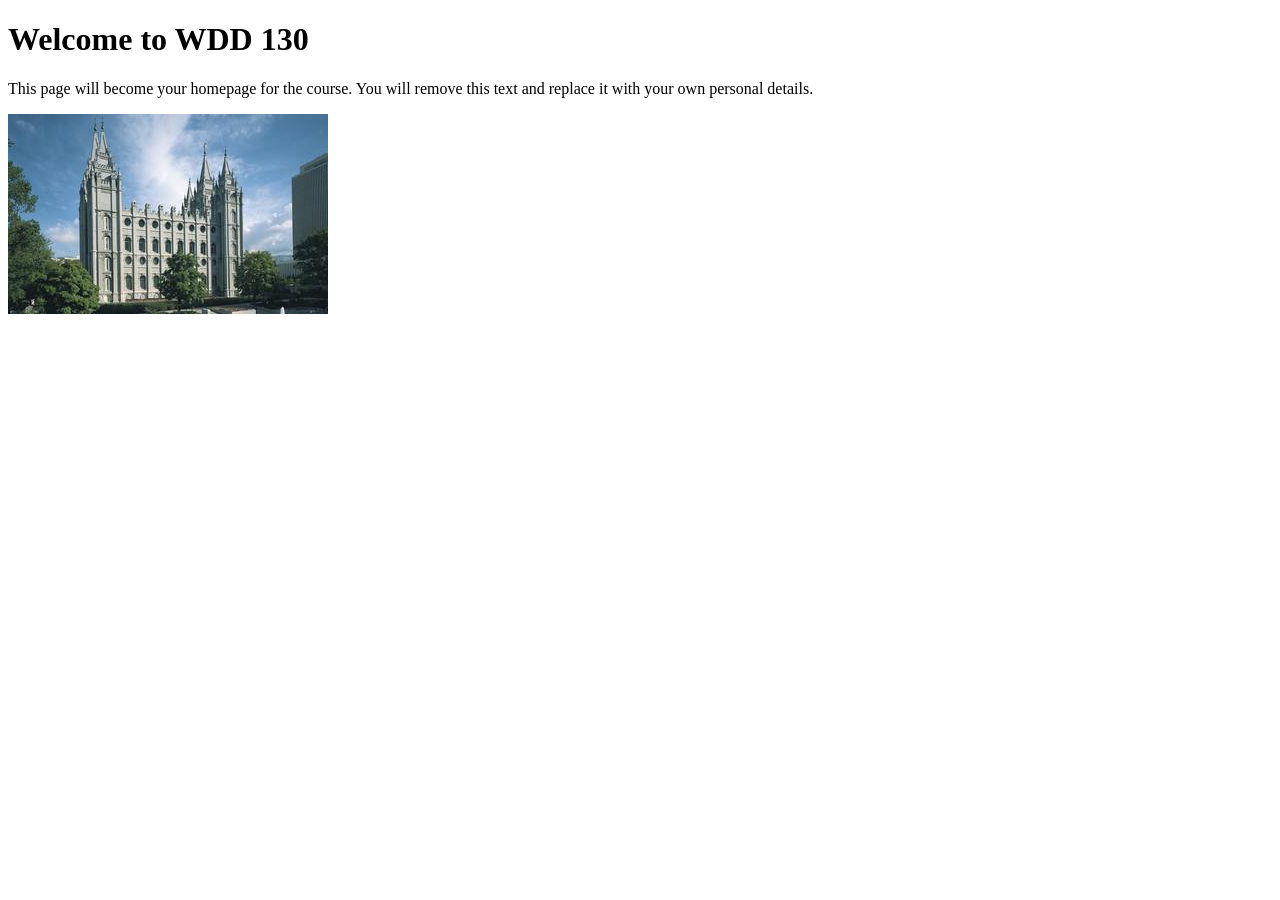
==== index.html @ a0b4aa40 "Initial commit" ====
<!DOCTYPE html>
<html lang="en">

<head>
    <meta charset="UTF-8">
    <meta name="viewport" content="width=device-width, initial-scale=1.0">
    <title>WDD 130 | Personal Homepage</title>
</head>

<body>
    <h1>Welcome to WDD 130</h1>
    <p>This page will become your homepage for the course. You will remove this text and replace it with your own personal details.</p>

    <img src="images/salt-lake-temple.jpg" alt="The Salt Lake Temple.">
</body>

</html>
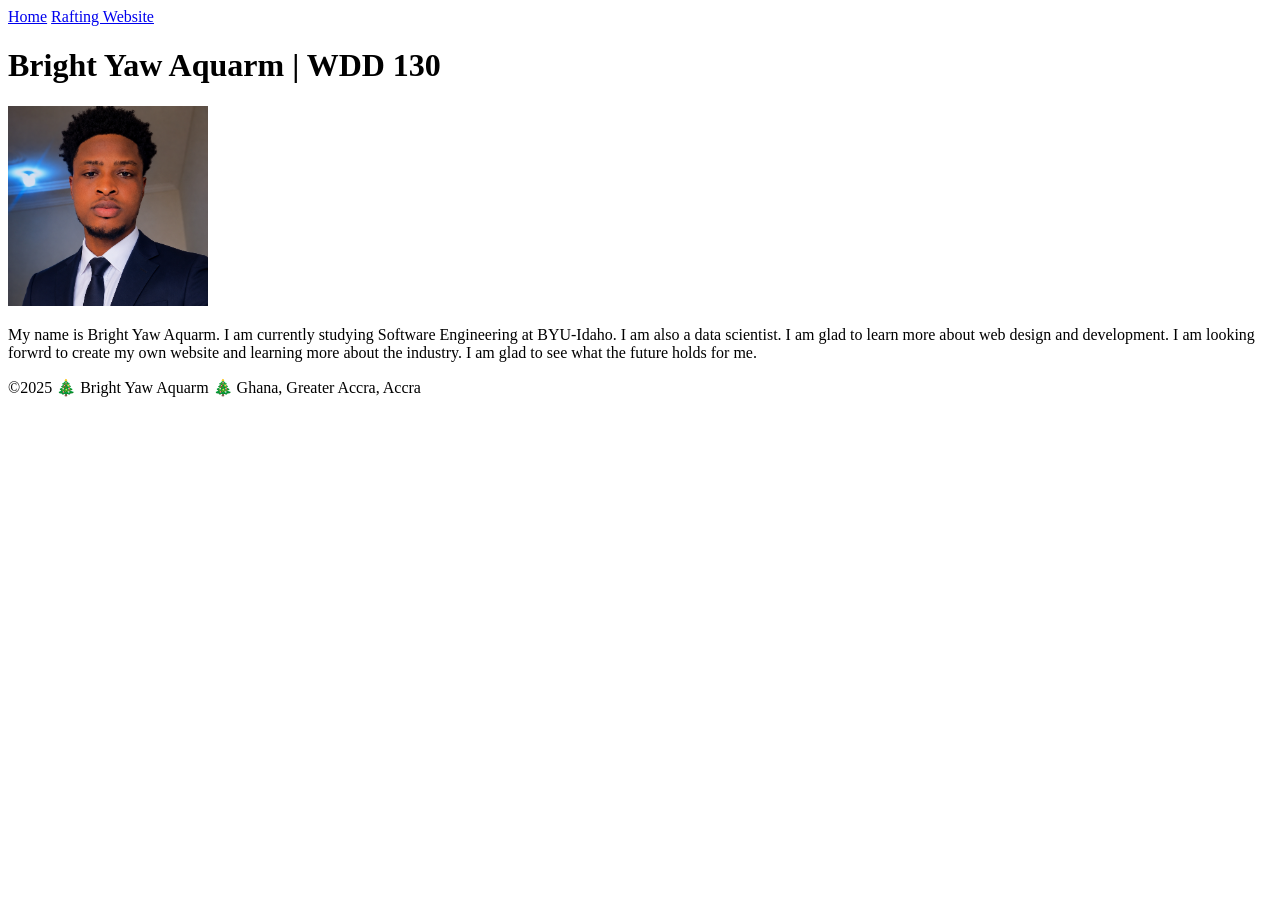
==== commit b9519e7e: "my profile home page" ====
--- a/index.html
+++ b/index.html
@@ -4,14 +4,31 @@
 <head>
     <meta charset="UTF-8">
     <meta name="viewport" content="width=device-width, initial-scale=1.0">
-    <title>WDD 130 | Personal Homepage</title>
+    <title>Bright Yaw Aquarm | WDD 130</title>
 </head>
 
 <body>
-    <h1>Welcome to WDD 130</h1>
-    <p>This page will become your homepage for the course. You will remove this text and replace it with your own personal details.</p>
-
-    <img src="images/salt-lake-temple.jpg" alt="The Salt Lake Temple.">
+    <header>
+        <nav>
+            <a href="#">Home</a>
+            <a href="WWr">Rafting Website</a>
+        </nav>
+    </header>
+    <main>
+        <h1>Bright Yaw Aquarm | WDD 130</h1>
+        <img src="images/profile.png" alt="Bright Yaw Aquarm profile picture" width="200">
+        <p>My name is Bright Yaw Aquarm. I am currently studying
+            Software Engineering at BYU-Idaho.
+            I am also a data scientist. I am glad to learn more
+            about web design and development.
+            I am looking forwrd to create my own website and learning
+            more about the industry.
+            I am glad to see what the future holds for me.
+        </p>
+    </main>
+    <footer>
+        <p>&copy;2025 🎄 Bright Yaw Aquarm 🎄 Ghana, Greater Accra, Accra</p>
+    </footer>
 </body>
 
 </html>
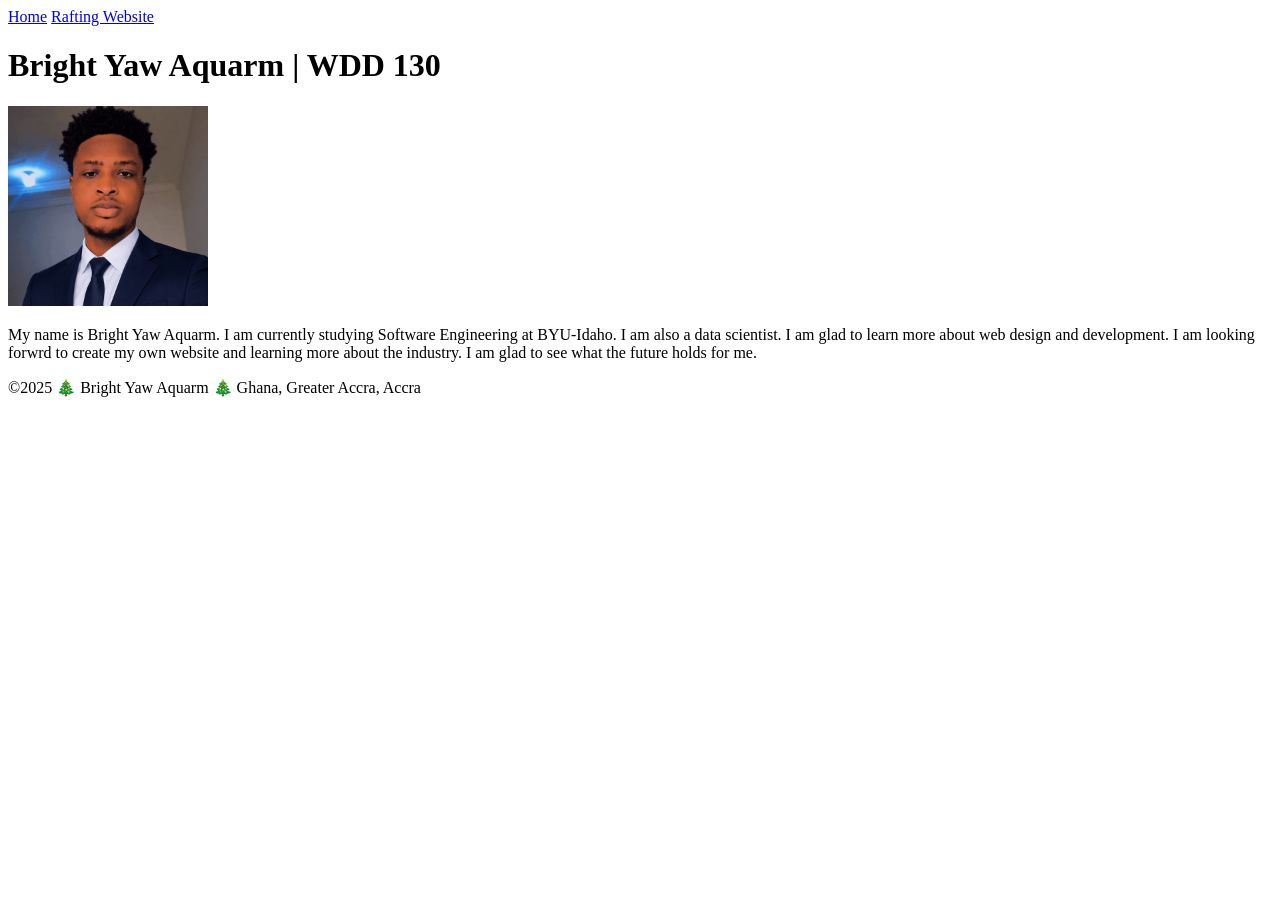
==== commit 33c7c4d5: "my student profile" ====
--- a/index.html
+++ b/index.html
@@ -11,12 +11,12 @@
     <header>
         <nav>
             <a href="#">Home</a>
-            <a href="WWr">Rafting Website</a>
+            <a href="wwr/">Rafting Website</a>
         </nav>
     </header>
     <main>
         <h1>Bright Yaw Aquarm | WDD 130</h1>
-        <img src="images/profile.png" alt="Bright Yaw Aquarm profile picture" width="200">
+        <img src="images/profile.jpg" alt="Bright Yaw Aquarm profile picture" width="200">
         <p>My name is Bright Yaw Aquarm. I am currently studying
             Software Engineering at BYU-Idaho.
             I am also a data scientist. I am glad to learn more
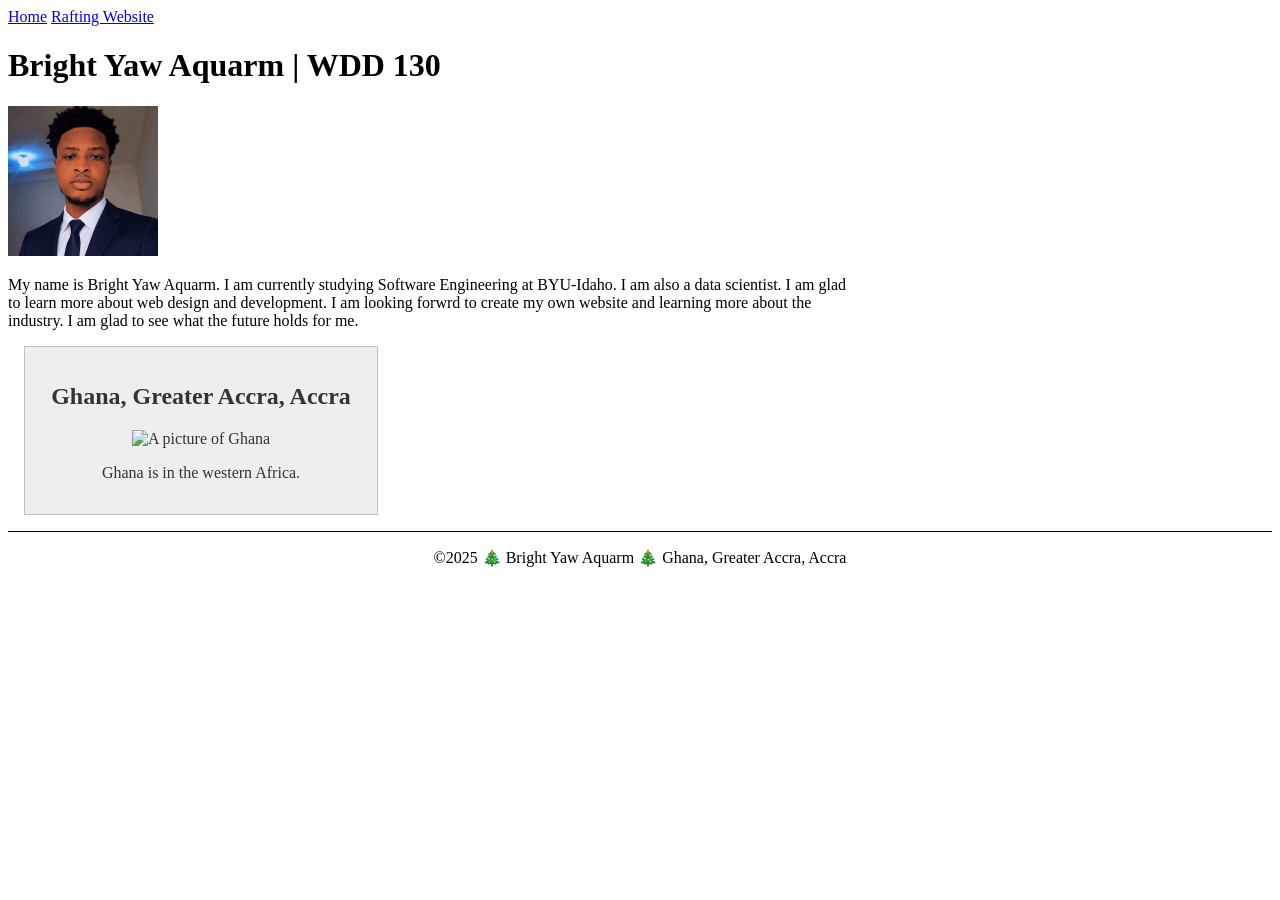
==== commit 0a247512: "home page enhancement" ====
--- a/index.html
+++ b/index.html
@@ -5,6 +5,8 @@
     <meta charset="UTF-8">
     <meta name="viewport" content="width=device-width, initial-scale=1.0">
     <title>Bright Yaw Aquarm | WDD 130</title>
+    <meta name="description" content="Bright Yaw Aquarm's BYU-Idaho WDD 130 course home page">
+    <link rel="stylesheet" href="styles/styles.css">
 </head>
 
 <body>
@@ -26,9 +28,15 @@
             I am glad to see what the future holds for me.
         </p>
     </main>
+    <aside>
+        <h2>Ghana, Greater Accra, Accra</h2>
+        <img src="https://cms.forbesafrica.com/wp-content/uploads/2026/05/Landing-image-Ghana.jpg" alt="A picture of Ghana">
+        <p>Ghana is in the western Africa.</p>
+    </aside>
     <footer>
         <p>&copy;2025 🎄 Bright Yaw Aquarm 🎄 Ghana, Greater Accra, Accra</p>
     </footer>
+
 </body>
 
 </html>
--- a/styles/styles.css
+++ b/styles/styles.css
@@ -0,0 +1,30 @@
+main {
+    max-width: 840px;
+}
+
+aside {
+    width: 20rem;
+    margin: 1rem;
+    border: 1px solid rgb(0 0 0 / 0.2);
+    /* 1️⃣ */
+    padding: 1rem;
+    background-color: #eee;
+    color: #333;
+    text-align: center;
+}
+
+aside img {
+    width: 200px;
+    height: auto;
+}
+
+main img {
+    width: 150px;
+    height: auto;
+}
+
+footer {
+    margin-top: 15px;
+    border-top: 1px solid #000;
+    text-align: center;
+}
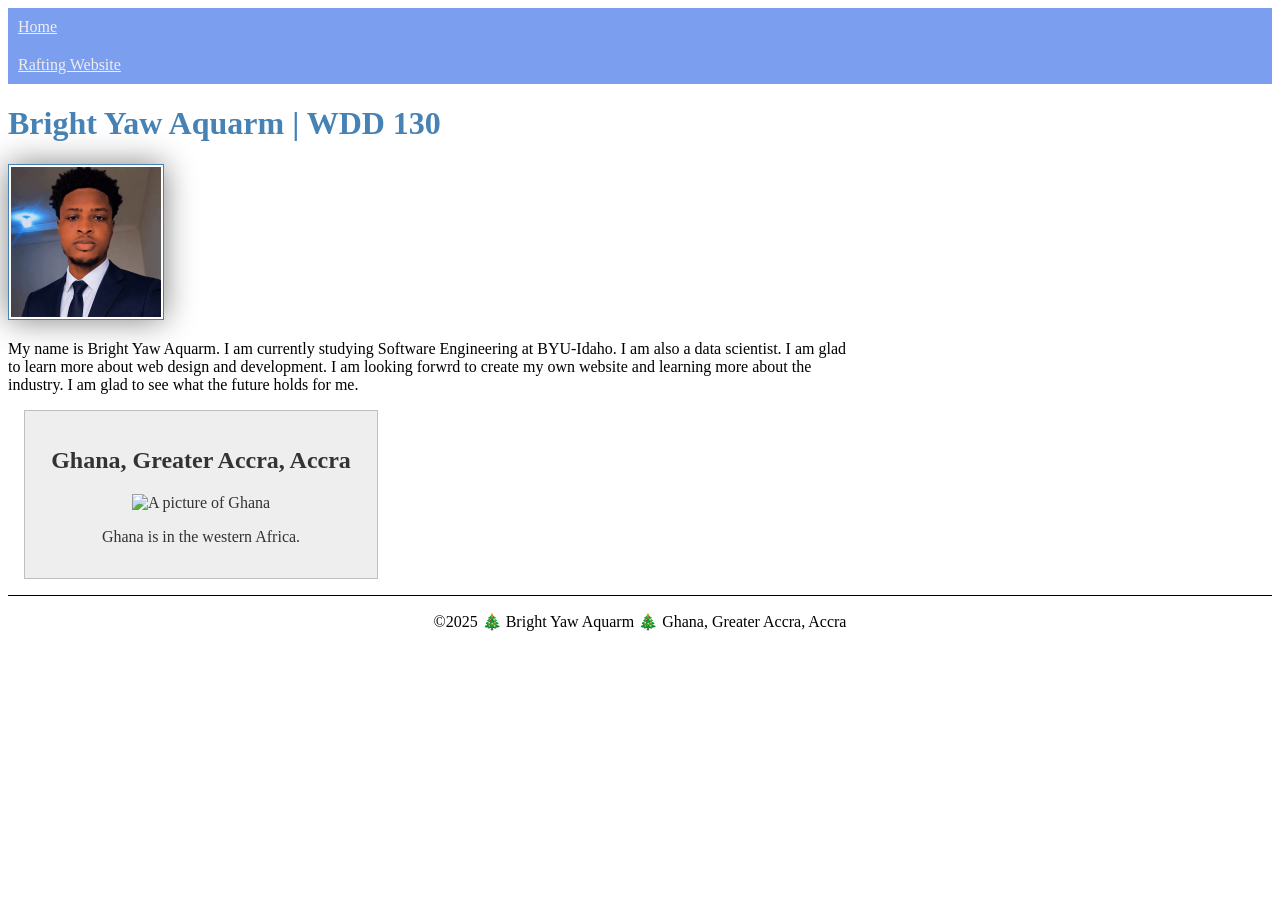
==== commit ace8c08d: "home page enhancement" ====
--- a/index.html
+++ b/index.html
@@ -6,6 +6,7 @@
     <meta name="viewport" content="width=device-width, initial-scale=1.0">
     <title>Bright Yaw Aquarm | WDD 130</title>
     <meta name="description" content="Bright Yaw Aquarm's BYU-Idaho WDD 130 course home page">
+    <meta name="author" content="Bright Yaw Aquarm">
     <link rel="stylesheet" href="styles/styles.css">
 </head>
 
--- a/styles/styles.css
+++ b/styles/styles.css
@@ -1,5 +1,28 @@
 main {
     max-width: 840px;
+}
+
+nav a {
+    color: #eee;
+    padding: 10px;
+    display: block;
+    background-color: rgba(87, 133, 234, 0.785);
+}
+
+h1 {
+    color: steelblue;
+}
+
+main img {
+    width: 150px;
+    height: auto;
+    border: 1px solid steelblue;
+    padding: 2px;
+    box-shadow: 0 0 30px gray;
+}
+
+p {
+    padding: 0;
 }
 
 aside {
@@ -18,11 +41,6 @@
     height: auto;
 }
 
-main img {
-    width: 150px;
-    height: auto;
-}
-
 footer {
     margin-top: 15px;
     border-top: 1px solid #000;
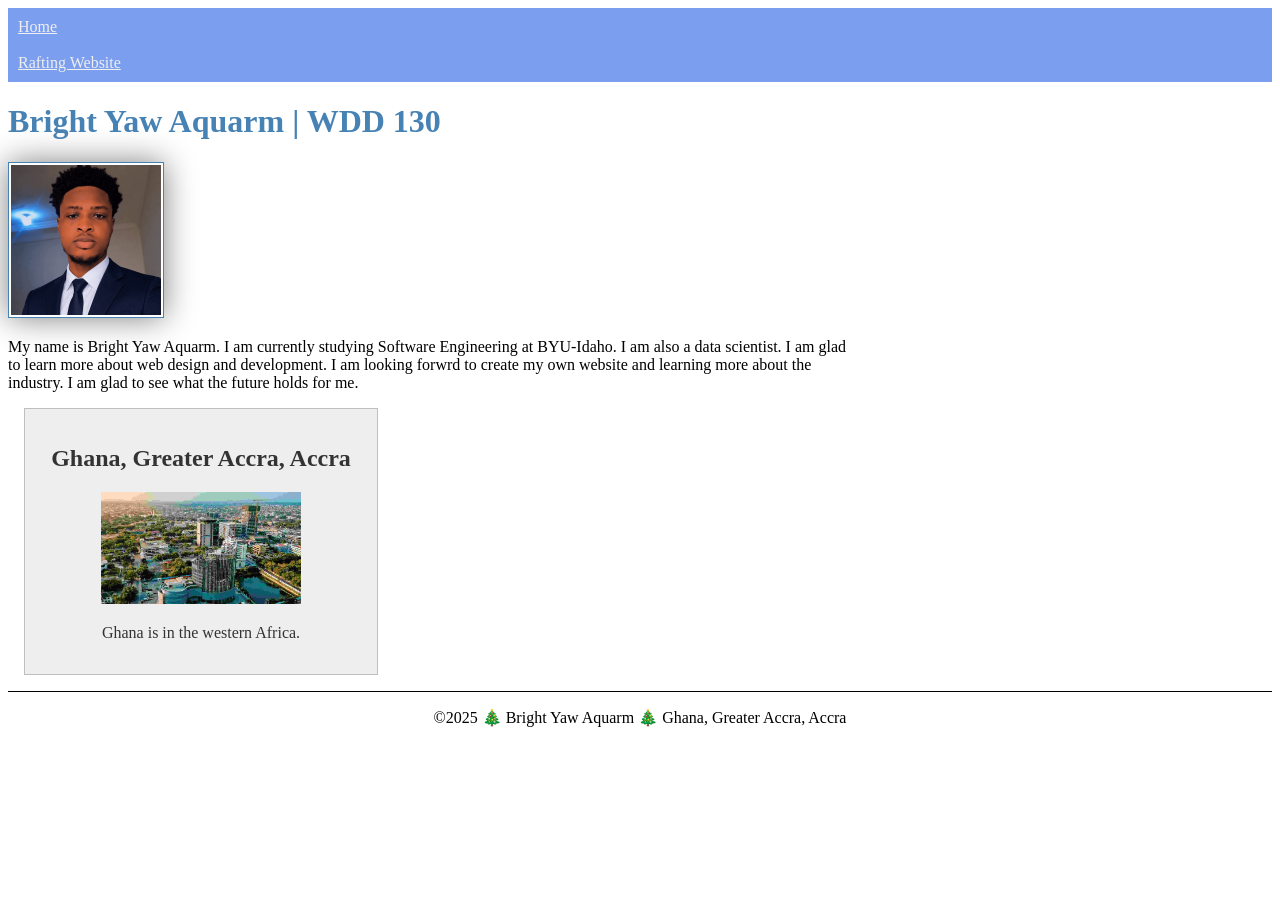
==== commit e7f54dac: "home page enhancement" ====
--- a/index.html
+++ b/index.html
@@ -31,7 +31,7 @@
     </main>
     <aside>
         <h2>Ghana, Greater Accra, Accra</h2>
-        <img src="https://cms.forbesafrica.com/wp-content/uploads/2026/05/Landing-image-Ghana.jpg" alt="A picture of Ghana">
+        <img src="images/ghana.jpg" alt="A picture of Ghana">
         <p>Ghana is in the western Africa.</p>
     </aside>
     <footer>
--- a/styles/styles.css
+++ b/styles/styles.css
@@ -2,11 +2,15 @@
     max-width: 840px;
 }
 
+nav {
+    background-color: rgba(87, 133, 234, 0.785);
+    padding: 1px;
+}
+
 nav a {
     color: #eee;
-    padding: 10px;
+    padding: 9px;
     display: block;
-    background-color: rgba(87, 133, 234, 0.785);
 }
 
 h1 {
